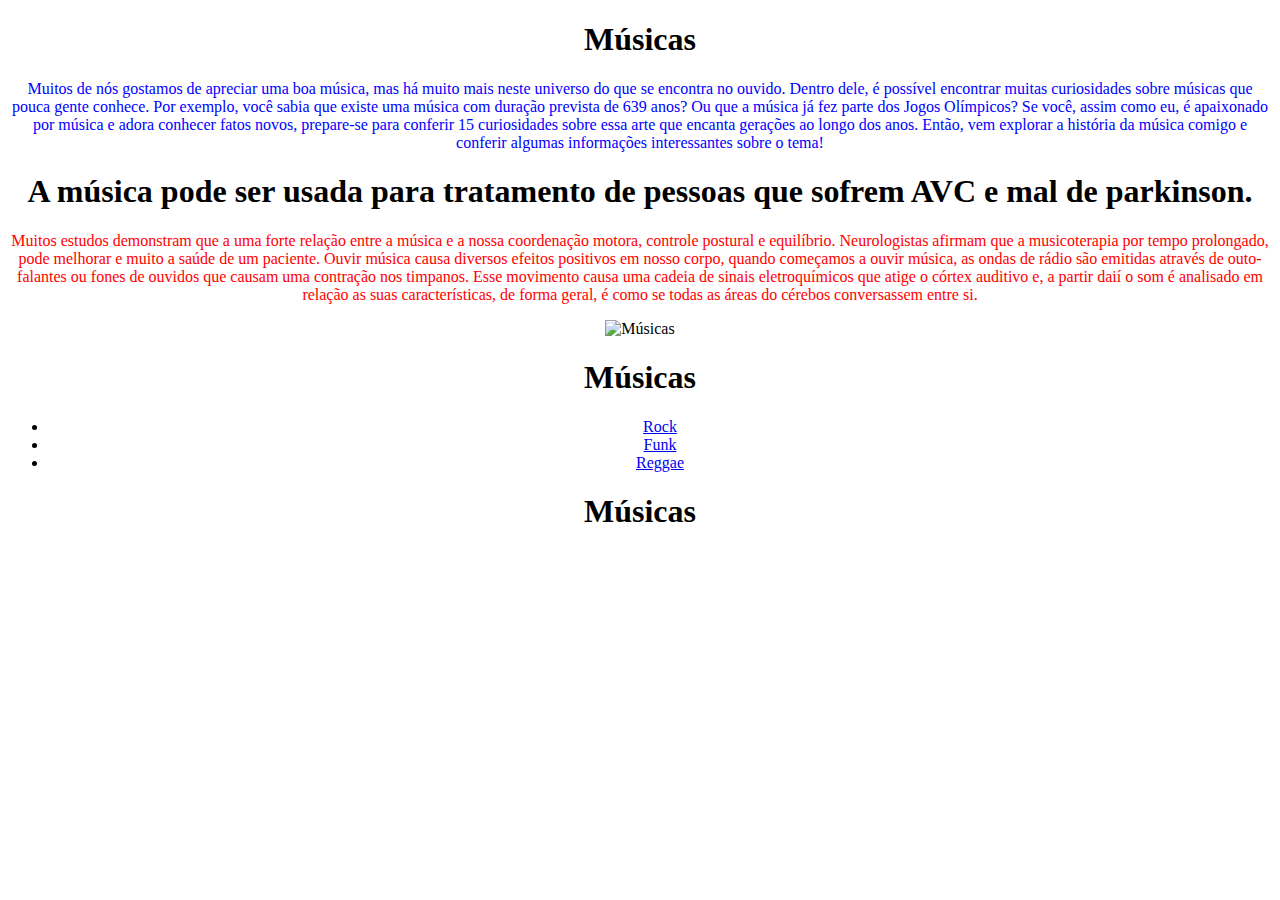
==== index.html @ 7e881626 "Add files via upload" ====
<!DOCTYPE html>
<html lang="en">
<head>  <!--usamos um html.5 para termos a base pronta -->
    <meta charset="UTF-8">
    <meta http-equiv="X-UA-Compatible" content="IE=edge">
    <meta name="viewport" content="width=device-width, initial-scale=1.0">
    <title>Curiosidades sobre músicas</title>
    <link rel="stylesheet" type="text/css" href="style.css"> <!--link que conecta o css -->
</head>
<body>
    <h1 class="heading">Músicas</h1>
    <p class="one">
        Muitos de nós gostamos de apreciar uma boa música, mas há muito mais neste universo do que se encontra no ouvido. Dentro dele, é possível encontrar muitas curiosidades sobre músicas que pouca gente conhece. 

Por exemplo, você sabia que existe uma música com duração prevista de 639 anos? Ou que a música já fez parte dos Jogos Olímpicos? 

Se você, assim como eu, é apaixonado por música e adora conhecer fatos novos, prepare-se para conferir 15 curiosidades sobre essa arte que encanta gerações ao longo dos anos.

Então, vem explorar a história da música comigo e conferir algumas informações interessantes sobre o tema!
    </p>
    <h1 class="sub-heading">A música pode ser usada para tratamento de pessoas que sofrem AVC e mal de parkinson.</h1>
    <p class="two">
        Muitos estudos demonstram que a uma forte relação entre a música e a nossa coordenação motora, controle postural e equilíbrio. Neurologistas afirmam que a musicoterapia por tempo prolongado, pode melhorar e muito a saúde de um paciente.
        Ouvir música causa diversos efeitos positivos em nosso corpo, quando começamos a ouvir música, as ondas de rádio são emitidas através de outo-falantes ou fones de ouvidos que causam uma contração nos timpanos. Esse movimento causa uma cadeia de sinais eletroquímicos que atige o córtex auditivo e, a partir daií o som é analisado em relação as suas características, de forma geral, é como se todas as áreas do cérebos conversassem entre si. 
        
<header>
    <figure class="logo"> <!-- a logo usamos uma que editamos no canva -->
        <img src="" alt="Músicas">
    </figure>
            <H1>Músicas</H1>
            <nav> <!-- links dos htmls -->
                <ul>
                <li><a href="Rock.html" class="pda">Rock</a> </li>
                <li><a href="Funk.html">Funk</a>  </li>
                <li><a href="Reggae.html">Reggae</a> </li>
                </ul>
            </nav>  
</header>
<section> <!-- Aqui colocamos a introdução do nosso site -->
              <h1>Músicas</h1>
---- style.css ----
body {
    text-align: center;
}

.heading {
}

.one {
    color: blue;
}

.two {
    color: red;
}
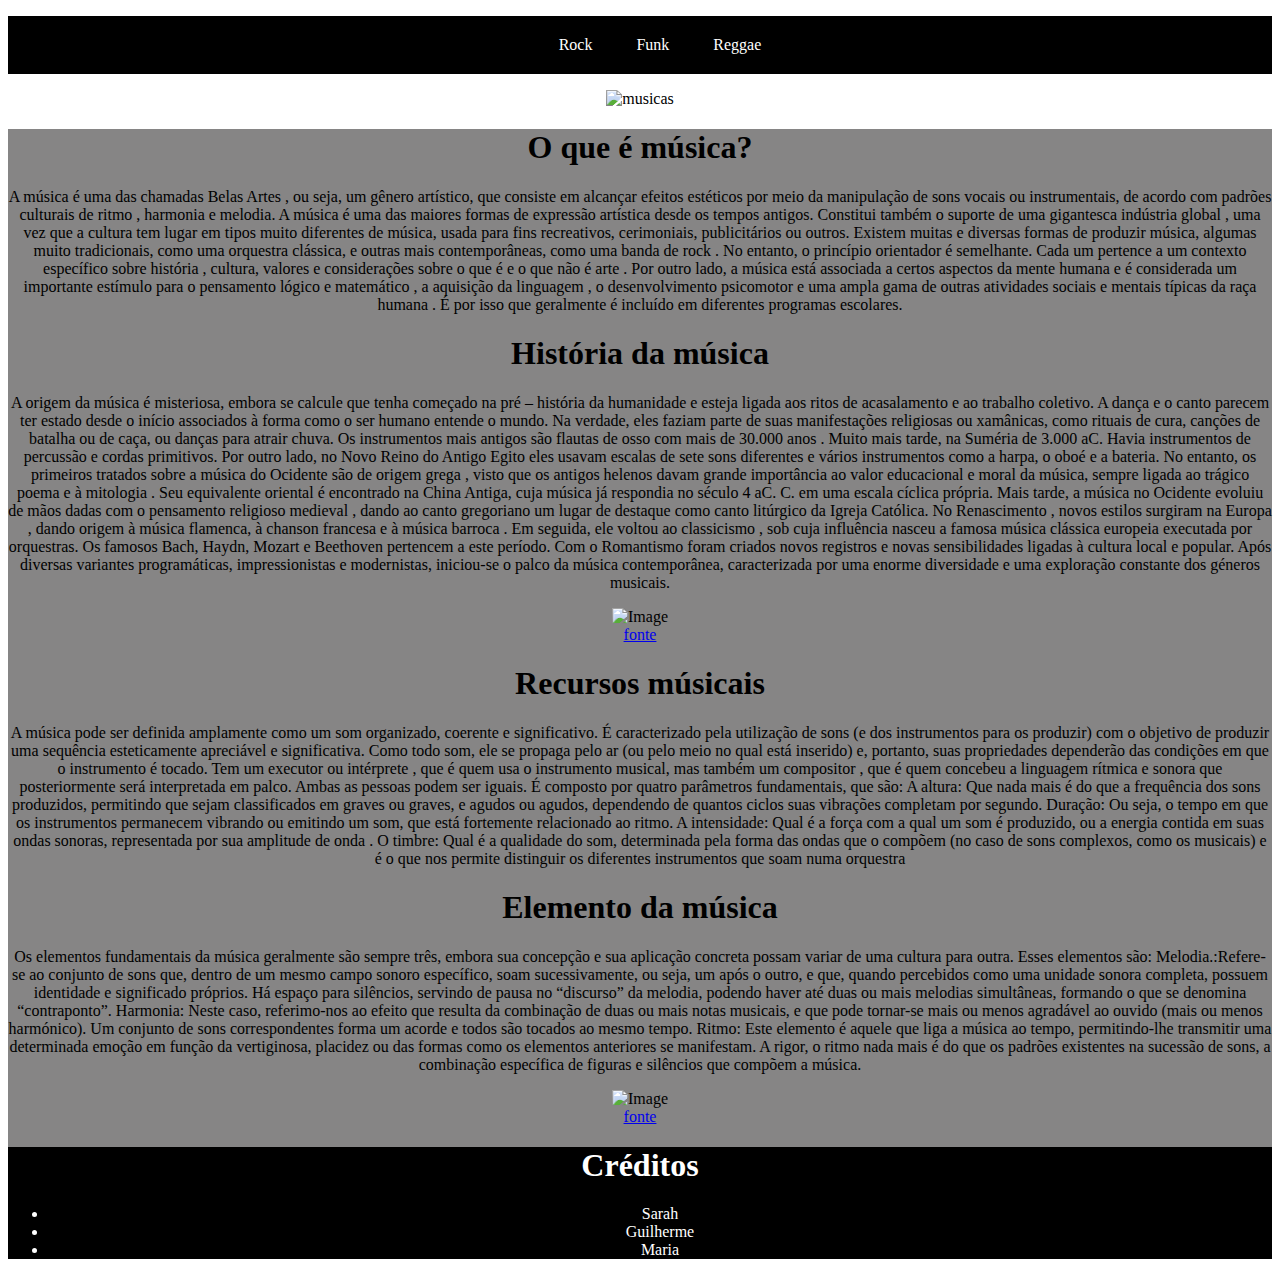
==== commit 8cb1ef50: "Add files via upload" ====
--- a/index.html
+++ b/index.html
@@ -1,41 +1,104 @@
 <!DOCTYPE html>
-<html lang="en">
-<head>  <!--usamos um html.5 para termos a base pronta -->
+<html lang="pt-br">
+    
+<head>  
     <meta charset="UTF-8">
     <meta http-equiv="X-UA-Compatible" content="IE=edge">
     <meta name="viewport" content="width=device-width, initial-scale=1.0">
-    <title>Curiosidades sobre músicas</title>
+    <title>Estilos de músicas</title>
     <link rel="stylesheet" type="text/css" href="style.css"> <!--link que conecta o css -->
 </head>
+
 <body>
-    <h1 class="heading">Músicas</h1>
-    <p class="one">
-        Muitos de nós gostamos de apreciar uma boa música, mas há muito mais neste universo do que se encontra no ouvido. Dentro dele, é possível encontrar muitas curiosidades sobre músicas que pouca gente conhece. 
+    <header>
+        
+    <nav id="menu-h"> <!-- link dos htmls -->
+        <ul>
+            <li><a href="rock.html">Rock</a></li>
+            <li><a href="Funk.html">Funk</a></li>
+            <li><a href="Reggae.html">Reggae</a></li>
+        </ul>
+    </nav>
+    
+    <figure class="logo"> <!-- a logo usamos uma que editamos no canva -->
+        <img src="imagens/logo.png" alt="musicas">
+    </figure>
+    
+</header>
+<section> <!--aqui colocamos a introdução do nosso site -->
+            <h1>O que é música?</h1>
+              <p>
+                A música é uma das chamadas Belas Artes , ou seja, um gênero artístico, que consiste em alcançar efeitos estéticos por meio da manipulação de sons vocais ou instrumentais, de acordo com padrões culturais de ritmo , harmonia e melodia.
 
-Por exemplo, você sabia que existe uma música com duração prevista de 639 anos? Ou que a música já fez parte dos Jogos Olímpicos? 
+A música é uma das maiores formas de expressão artística desde os tempos antigos. Constitui também o suporte de uma gigantesca indústria global , uma vez que a cultura tem lugar em tipos muito diferentes de música, usada para fins recreativos, cerimoniais, publicitários ou outros.
 
-Se você, assim como eu, é apaixonado por música e adora conhecer fatos novos, prepare-se para conferir 15 curiosidades sobre essa arte que encanta gerações ao longo dos anos.
+Existem muitas e diversas formas de produzir música, algumas muito tradicionais, como uma orquestra clássica, e outras mais contemporâneas, como uma banda de rock . No entanto, o princípio orientador é semelhante. Cada um pertence a um contexto específico sobre história , cultura, valores e considerações sobre o que é e o que não é arte .
 
-Então, vem explorar a história da música comigo e conferir algumas informações interessantes sobre o tema!
-    </p>
-    <h1 class="sub-heading">A música pode ser usada para tratamento de pessoas que sofrem AVC e mal de parkinson.</h1>
-    <p class="two">
-        Muitos estudos demonstram que a uma forte relação entre a música e a nossa coordenação motora, controle postural e equilíbrio. Neurologistas afirmam que a musicoterapia por tempo prolongado, pode melhorar e muito a saúde de um paciente.
-        Ouvir música causa diversos efeitos positivos em nosso corpo, quando começamos a ouvir música, as ondas de rádio são emitidas através de outo-falantes ou fones de ouvidos que causam uma contração nos timpanos. Esse movimento causa uma cadeia de sinais eletroquímicos que atige o córtex auditivo e, a partir daií o som é analisado em relação as suas características, de forma geral, é como se todas as áreas do cérebos conversassem entre si. 
-        
-<header>
-    <figure class="logo"> <!-- a logo usamos uma que editamos no canva -->
-        <img src="" alt="Músicas">
+Por outro lado, a música está associada a certos aspectos da mente humana e é considerada um importante estímulo para o pensamento lógico e matemático , a aquisição da linguagem , o desenvolvimento psicomotor e uma ampla gama de outras atividades sociais e mentais típicas da raça humana . É por isso que geralmente é incluído em diferentes programas escolares.
+              </p>
+            <h1>História da música</h1> <!-- segundo texto do index -->
+            <p>
+                A origem da música é misteriosa, embora se calcule que tenha começado na pré – história da humanidade e esteja ligada aos ritos de acasalamento e ao trabalho coletivo.
+
+A dança e o canto parecem ter estado desde o início associados à forma como o ser humano entende o mundo. Na verdade, eles faziam parte de suas manifestações religiosas ou xamânicas, como rituais de cura, canções de batalha ou de caça, ou danças para atrair chuva.
+
+Os instrumentos mais antigos são flautas de osso com mais de 30.000 anos . Muito mais tarde, na Suméria de 3.000 aC. Havia instrumentos de percussão e cordas primitivos. Por outro lado, no Novo Reino do Antigo Egito eles usavam escalas de sete sons diferentes e vários instrumentos como a harpa, o oboé e a bateria.
+
+No entanto, os primeiros tratados sobre a música do Ocidente são de origem grega , visto que os antigos helenos davam grande importância ao valor educacional e moral da música, sempre ligada ao trágico poema e à mitologia . Seu equivalente oriental é encontrado na China Antiga, cuja música já respondia no século 4 aC. C. em uma escala cíclica própria.
+
+Mais tarde, a música no Ocidente evoluiu de mãos dadas com o pensamento religioso medieval , dando ao canto gregoriano um lugar de destaque como canto litúrgico da Igreja Católica. No Renascimento , novos estilos surgiram na Europa , dando origem à música flamenca, à chanson francesa e à música barroca .
+
+Em seguida, ele voltou ao classicismo , sob cuja influência nasceu a famosa música clássica europeia executada por orquestras. Os famosos Bach, Haydn, Mozart e Beethoven pertencem a este período.
+
+Com o Romantismo foram criados novos registros e novas sensibilidades ligadas à cultura local e popular. Após diversas variantes programáticas, impressionistas e modernistas, iniciou-se o palco da música contemporânea, caracterizada por uma enorme diversidade e uma exploração constante dos géneros musicais.
+            </p>
+    <figure> <!-- primeira imagem do index -->
+        <img src="img/musica-aliada-nos-estudos-para-exame-oab.jpg" alt="Image" height="600" width="600">
+        <figcaption> <a href="https://www.provadaordem.com.br/">fonte</a></figcaption> <!-- fonte primeira imagem -->
     </figure>
-            <H1>Músicas</H1>
-            <nav> <!-- links dos htmls -->
-                <ul>
-                <li><a href="Rock.html" class="pda">Rock</a> </li>
-                <li><a href="Funk.html">Funk</a>  </li>
-                <li><a href="Reggae.html">Reggae</a> </li>
-                </ul>
-            </nav>  
-</header>
-<section> <!-- Aqui colocamos a introdução do nosso site -->
-              <h1>Músicas</h1>
-              +        <h1>Recursos músicais</h1> <!--terceiro texto do index -->
+        <p>
+            A música pode ser definida amplamente como um som organizado, coerente e significativo. É caracterizado pela utilização de sons (e dos instrumentos para os produzir) com o objetivo de produzir uma sequência esteticamente apreciável e significativa.
+
+Como todo som, ele se propaga pelo ar (ou pelo meio no qual está inserido) e, portanto, suas propriedades dependerão das condições em que o instrumento é tocado.
+
+Tem um executor ou intérprete , que é quem usa o instrumento musical, mas também um compositor , que é quem concebeu a linguagem rítmica e sonora que posteriormente será interpretada em palco. Ambas as pessoas podem ser iguais.
+
+É composto por quatro parâmetros fundamentais, que são:
+
+A altura: Que nada mais é do que a frequência dos sons produzidos, permitindo que sejam classificados em graves ou graves, e agudos ou agudos, dependendo de quantos ciclos suas vibrações completam por segundo.
+
+Duração: Ou seja, o tempo em que os instrumentos permanecem vibrando ou emitindo um som, que está fortemente relacionado ao ritmo.
+
+A intensidade: Qual é a força com a qual um som é produzido, ou a energia contida em suas ondas sonoras, representada por sua amplitude de onda .
+
+O timbre: Qual é a qualidade do som, determinada pela forma das ondas que o compõem (no caso de sons complexos, como os musicais) e é o que nos permite distinguir os diferentes instrumentos que soam numa orquestra
+        </p>
+        <h1>Elemento da música</h1> <!-- quarto texto do index -->
+        <p>
+            Os elementos fundamentais da música geralmente são sempre três, embora sua concepção e sua aplicação concreta possam variar de uma cultura para outra. Esses elementos são:
+
+Melodia.:Refere-se ao conjunto de sons que, dentro de um mesmo campo sonoro específico, soam sucessivamente, ou seja, um após o outro, e que, quando percebidos como uma unidade sonora completa, possuem identidade e significado próprios. Há espaço para silêncios, servindo de pausa no “discurso” da melodia, podendo haver até duas ou mais melodias simultâneas, formando o que se denomina “contraponto”.
+
+Harmonia: Neste caso, referimo-nos ao efeito que resulta da combinação de duas ou mais notas musicais, e que pode tornar-se mais ou menos agradável ao ouvido (mais ou menos harmónico). Um conjunto de sons correspondentes forma um acorde e todos são tocados ao mesmo tempo.
+
+Ritmo: Este elemento é aquele que liga a música ao tempo, permitindo-lhe transmitir uma determinada emoção em função da vertiginosa, placidez ou das formas como os elementos anteriores se manifestam. A rigor, o ritmo nada mais é do que os padrões existentes na sucessão de sons, a combinação específica de figuras e silêncios que compõem a música.
+        </p>
+    <figure> <!-- segunda imagem do index -->
+        <img src="img/idles-banda-barcelona.jpg" alt="Image" height="600" width="600">
+        <figcaption> <a href="https://www.tenhomaisdiscosqueamigos.com/">fonte</a></figcaption> <!-- fonte segunda imagem -->
+    </figure>
+    
+    <footer>
+        <h1>Créditos</h1> <!--aqui colocamos os nossos nomes-->
+            <ul>
+                <li>Sarah</li>
+                <li>Guilherme</li>
+                <li>Maria</li>
+            </ul>
+</footer>
+    
+    
+</body>
+
+</html>--- a/style.css
+++ b/style.css
@@ -1,5 +1,35 @@
-body {
+.body{
+    margin: 0 auto;
+    padding: 0;
+    box-sizing: border-box; 
+    font-family: sans-serif;
+}
+
+#menu-h {
+    list-style: none;
+    padding: 0;
+    background-color: black;
+}
+
+#menu-h ul li{
+    display: inline;
+}
+
+#menu-h ul li a {
+    color: #fff;
+    padding: 20px;
+    display: inline-block;
+    text-decoration: none;
+    transition: background .6s;
+}
+
+#menu-h ul li a:hover {
+    background-color: rgb(243, 0, 0);
+}
+
+body{
     text-align: center;
+    
 }
 
 .heading {
@@ -11,4 +41,17 @@
 
 .two {
     color: red;
-}+}
+
+
+footer {
+    background-color: rgb(0, 0, 0);
+    color: white;
+}
+
+
+section{
+    text-align: center;
+    background-color: rgb(134, 133, 133)
+}
+    
